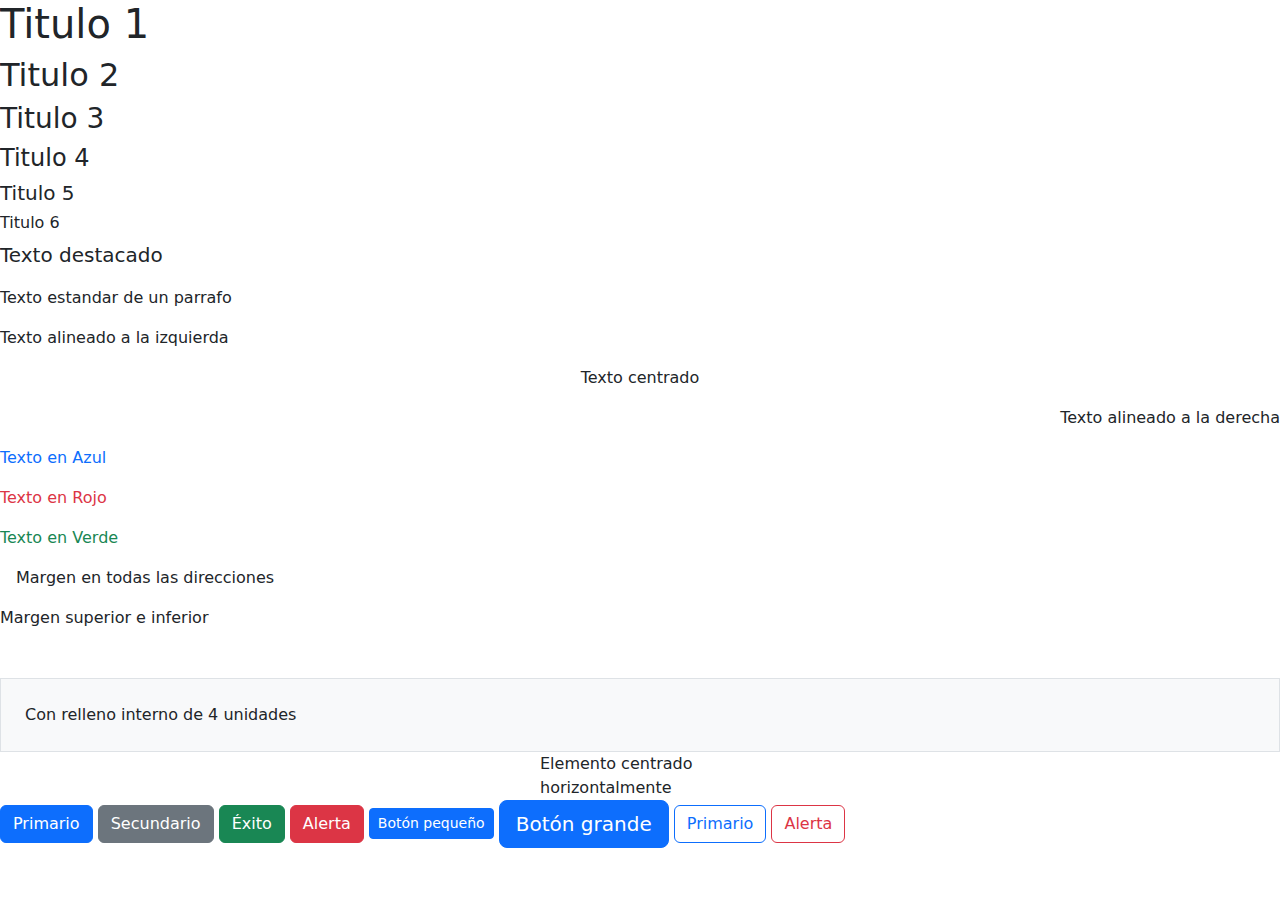
==== index.html @ 310f2736 "Add files via upload" ====
<!DOCTYPE html>
<html lang="en">
<head>
    <meta charset="UTF-8">
    <meta name="viewport" content="width=device-width, initial-scale=1.0">
    <title>Bootstrap Fran</title>
    <link href="https://cdn.jsdelivr.net/npm/bootstrap@5.3.3/dist/css/bootstrap.min.css" rel="stylesheet"
        integrity="sha384-QWTKZyjpPEjISv5WaRU9OFeRpok6YctnYmDr5pNlyT2bRjXh0JMhjY6hW+ALEwIH" crossorigin="anonymous">
</head>

<body>
    <h1 class="h1">Titulo 1</h1>
    <h2 class="h2">Titulo 2</h2>
    <h3 class="h3">Titulo 3</h3>
    <h4 class="h4">Titulo 4</h4>
    <h5 class="h5">Titulo 5</h5>
    <h6 class="h6">Titulo 6</h6>

    <p class="lead">Texto destacado</p>
    <p>Texto estandar de un parrafo</p>

    <p class="text-start">Texto alineado a la izquierda</p>
    <p class="text-center">Texto centrado</p>
    <p class="text-end">Texto alineado a la derecha</p>

    <p class="text-primary">Texto en Azul</p>  
    <p class="text-danger">Texto en Rojo</p>  
    <p class="text-success">Texto en Verde</p>  

    <div class="m-3">Margen en todas las direcciones</div>
    <div class="mt-3 mb-5">Margen superior e inferior</div>

    <div class="p-4 bg-light border">Con relleno interno de 4 unidades</div>
    <div class="mx-auto" style="width: 200px;">Elemento centrado horizontalmente</div>

    <button class="btn btn-primary">Primario</button>
    <button class="btn btn-secondary">Secundario</button>
    <button class="btn btn-success">Éxito</button>
    <button class="btn btn-danger">Alerta</button>

    <button class="btn btn-primary btn-sm">Botón pequeño</button>
    <button class="btn btn-primary btn-lg">Botón grande</button>

    <button class="btn btn-outline-primary">Primario</button>
    <button class="btn btn-outline-danger">Alerta</button>


</body>
</html>
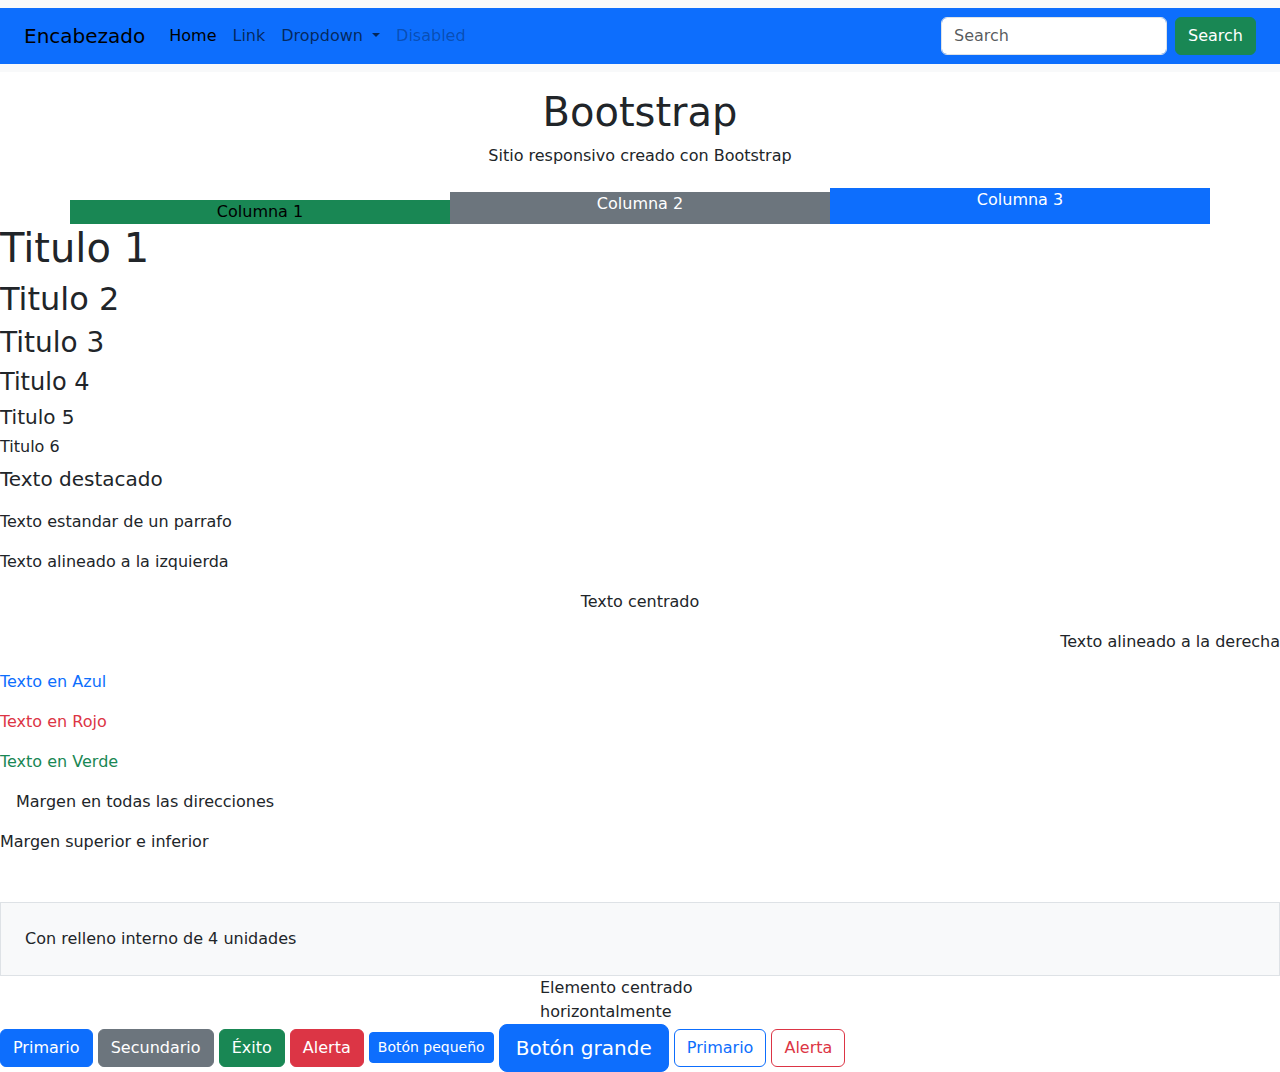
==== commit 419334ee: "commit clase 2" ====
--- a/index.html
+++ b/index.html
@@ -1,5 +1,5 @@
 <!DOCTYPE html>
-<html lang="en">
+<html lang="es">
 <head>
     <meta charset="UTF-8">
     <meta name="viewport" content="width=device-width, initial-scale=1.0">
@@ -9,6 +9,58 @@
 </head>
 
 <body>
+
+    <nav class="navbar navbar-expand-lg bg-body-tertiary">
+        <div class="bg-primary p-2 ps-4 pe-4 container-fluid">
+          <a class="navbar-brand" href="#">Encabezado</a>
+          <button class="navbar-toggler" type="button" data-bs-toggle="collapse" data-bs-target="#navbarSupportedContent" aria-controls="navbarSupportedContent" aria-expanded="false" aria-label="Toggle navigation">
+            <span class="navbar-toggler-icon"></span>
+          </button>
+          <div class="collapse navbar-collapse" id="navbarSupportedContent">
+            <ul class="navbar-nav me-auto mb-2 mb-lg-0">
+              <li class="nav-item">
+                <a class="nav-link active" aria-current="page" href="#">Home</a>
+              </li>
+              <li class="nav-item">
+                <a class="nav-link" href="#">Link</a>
+              </li>
+              <li class="nav-item dropdown">
+                <a class="nav-link dropdown-toggle" href="#" role="button" data-bs-toggle="dropdown" aria-expanded="false">
+                  Dropdown
+                </a>
+                <ul class="dropdown-menu">
+                  <li><a class="dropdown-item" href="#">Action</a></li>
+                  <li><a class="dropdown-item" href="#">Another action</a></li>
+                  <li><hr class="dropdown-divider"></li>
+                  <li><a class="dropdown-item" href="#">Something else here</a></li>
+                </ul>
+              </li>
+              <li class="nav-item">
+                <a class="nav-link disabled" aria-disabled="true">Disabled</a>
+              </li>
+            </ul>
+            <form class="d-flex" role="search">
+              <input class="form-control me-2" type="search" placeholder="Search" aria-label="Search">
+              <button class="btn btn-success" type="submit">Search</button>
+            </form>
+          </div>
+        </div>
+      </nav>
+
+      <header>
+        <h1 class="text-center mt-3">Bootstrap</h1>
+        <p class="text-center">Sitio responsivo creado con Bootstrap</p>
+      </header>
+
+      <div class="container">
+        <div class="row">
+            <div class="col-4 bg-success text-black text-center mt-3">Columna 1</div>
+            <div class="col-4 bg-secondary text-white text-center mt-2">Columna 2</div>
+            <div class="col-4 bg-primary text-white text-center mt-1">Columna 3</div>
+        </div>
+    </div>
+
+
     <h1 class="h1">Titulo 1</h1>
     <h2 class="h2">Titulo 2</h2>
     <h3 class="h3">Titulo 3</h3>
